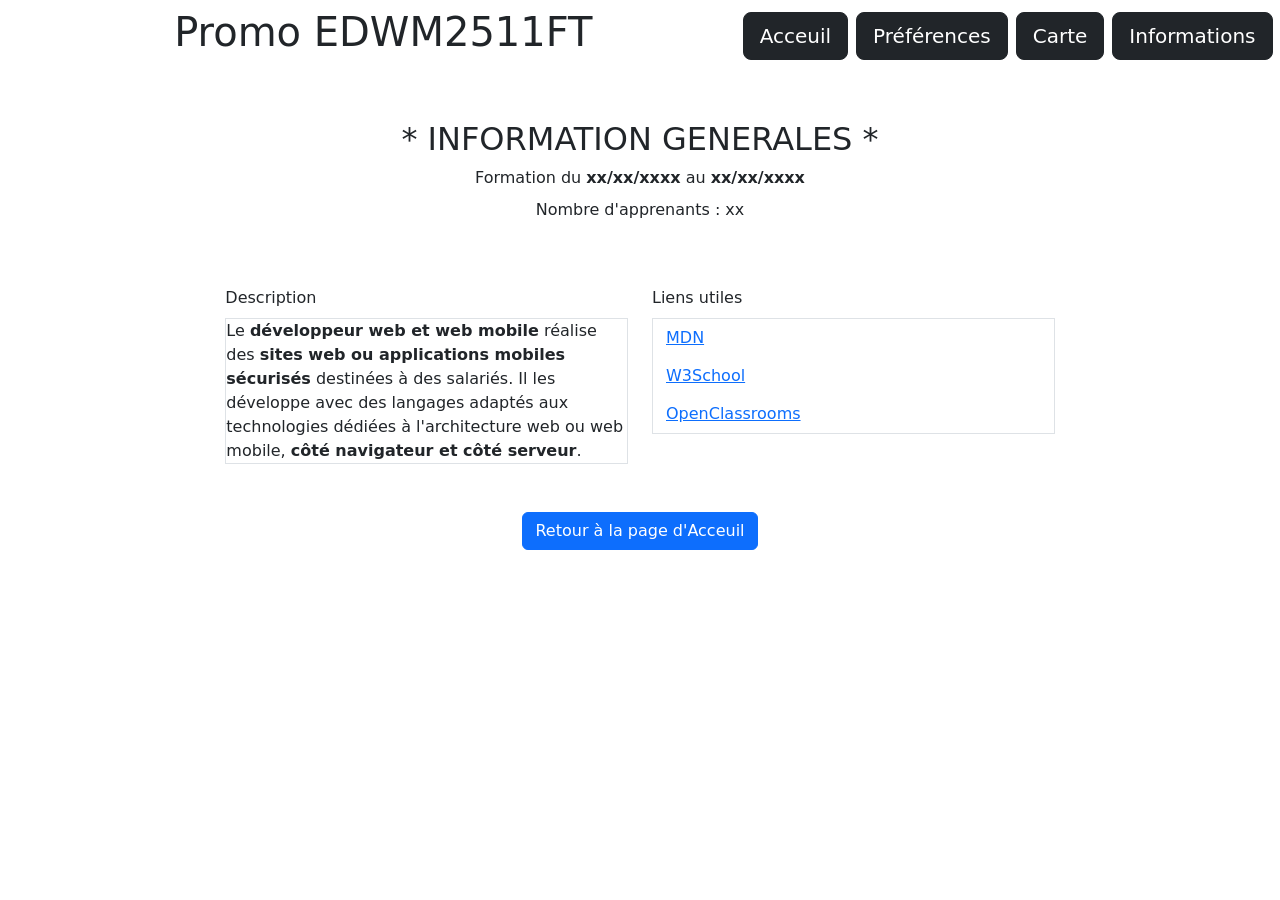
==== informations.html @ fbe2cc35 "Intération 1 - Tâche 1.2: Page Informations" ====
<!DOCTYPE html>
	<html lang="fr">
	<head>
		<meta charset="UTF-8">
		<meta name="viewport" content="width=device-width, initial-scale=1.0">
		<title>PromoENI - Informations</title>
		<link rel="stylesheet" href="style.css">
		<link href="https://cdn.jsdelivr.net/npm/bootstrap@5.3.8/dist/css/bootstrap.min.css" rel="stylesheet" integrity="sha384-sRIl4kxILFvY47J16cr9ZwB07vP4J8+LH7qKQnuqkuIAvNWLzeN8tE5YBujZqJLB" crossorigin="anonymous">
		<script src="https://cdn.jsdelivr.net/npm/bootstrap@5.3.8/dist/js/bootstrap.bundle.min.js" integrity="sha384-FKyoEForCGlyvwx9Hj09JcYn3nv7wiPVlz7YYwJrWVcXK/BmnVDxM+D2scQbITxI" crossorigin="anonymous"></script>
	</head>
	<body class="container-fluid">
		<header>
			<nav class="navbar navbar-expand-lg">
				<div class="container-fluid">
					<a href="navbar-brand"><img src="assets/Images/logo.png" alt="Logo de l'école ENI" class="img-fluid display-none-custom"></a>
					<h1 class="text-center col-7">Promo EDWM2511FT</h1>
					<button class="navbar-toggler" type="button" data-bs-toggle="collapse" data-bs-target="#navbarToggler" aria-controls="navbarToggler" aria-expanded="false" aria-label="Toggle navigation"><span class="navbar-toggler-icon"></span></button>	
					<div class="collapse navbar-collapse" id="navbarToggler">
						<ul class="navbar-nav me-auto mb-2 mb-lg-0 gap-2">
							<li class="nav-item">
								<a href="index.html" class="btn btn-dark btn-lg" role="button">Acceuil</a>
							</li>
							<li class="nav-item">
								<a href="#" class="btn btn-dark btn-lg" role="button">Préférences</a>
							</li>
							<li class="nav-item">
								<a href="#" class="btn btn-dark btn-lg" role="button">Carte</a>
							</li>
							<li class="nav-item">
								<a href="#" class="btn btn-dark btn-lg" role="button">Informations</a>
							</li>
						</ul>
					</div>
				</div>
			</nav>
		</header>
		<main>
			<div class="row text-center">
				<h2 class="text-border mt-5">* INFORMATION GENERALES *</h2>
				<p class="mb-2">Formation du <strong>xx/xx/xxxx</strong> au <strong>xx/xx/xxxx</strong></p>
				<p>Nombre d'apprenants :  xx</p>
			</div>
			<div class="row justify-content-center mt-5">
				<div class="col-4">
					<p class="mb-2">Description</p>
					<div class="border">
						Le <strong>développeur web et web mobile</strong> réalise des <strong>sites web ou applications mobiles sécurisés</strong> destinées à des salariés. Il les développe avec des langages adaptés aux technologies dédiées à l'architecture web ou web mobile, <strong>côté navigateur et côté serveur</strong>.
					</div>
				</div>
				<div class="col-4">
					<p class="mb-2">Liens utiles</p>
					<div class="border d-flex flex-column align-items-start">
						<a href="https://developer.mozilla.org/fr/" class="btn btn-link" role="button">MDN</a>
						<a href="https://www.w3schools.com" class="btn btn-link" role="button">W3School</a>
						<a href="https://openclassrooms.com/fr/" class="btn btn-link" role="button">OpenClassrooms</a>
					</div>
				</div>
			</div>
			<div class="d-flex justify-content-center mt-5">
				<a href="index.html" class="btn btn-primary" role="button">Retour à la page d'Acceuil</a>
			</div>
		</main>
	</body>
</html>
---- style.css ----
.table-height {
	height: 70vh;
	overflow-y: scroll;
}

@media screen and (max-width: 576px) {
	.display-none-custom {
		display: none;
	}
}
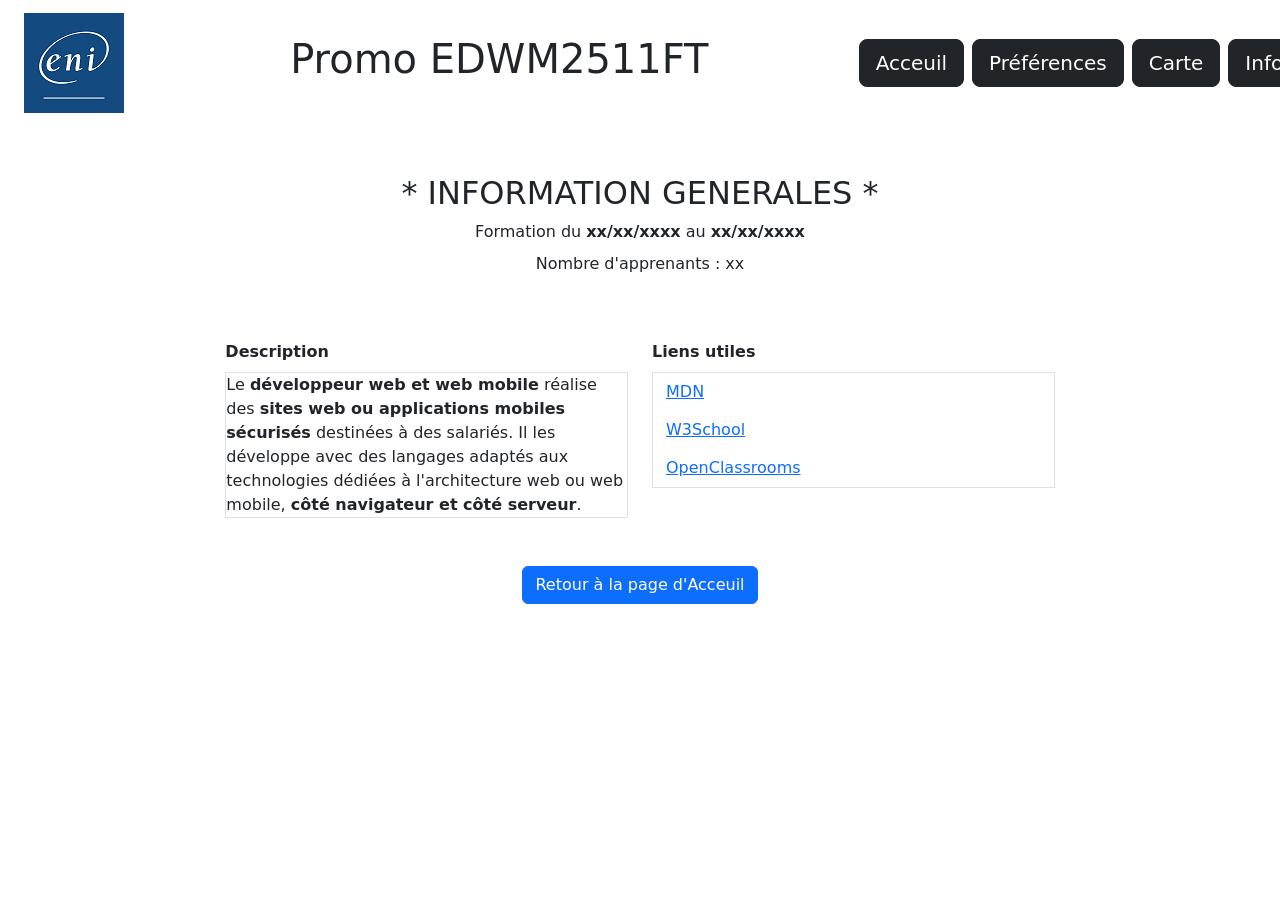
==== commit 270310ac: "Itération 1 - Responsive Mobile done + LightHouse audit passed" ====
--- a/informations.html
+++ b/informations.html
@@ -3,16 +3,17 @@
 	<head>
 		<meta charset="UTF-8">
 		<meta name="viewport" content="width=device-width, initial-scale=1.0">
+		<meta name="description" content="Informations générale de la formation ainsi que d'autre liens utiles vers des sites pour apprendre a coder un site web.">
 		<title>PromoENI - Informations</title>
 		<link rel="stylesheet" href="style.css">
 		<link href="https://cdn.jsdelivr.net/npm/bootstrap@5.3.8/dist/css/bootstrap.min.css" rel="stylesheet" integrity="sha384-sRIl4kxILFvY47J16cr9ZwB07vP4J8+LH7qKQnuqkuIAvNWLzeN8tE5YBujZqJLB" crossorigin="anonymous">
-		<script src="https://cdn.jsdelivr.net/npm/bootstrap@5.3.8/dist/js/bootstrap.bundle.min.js" integrity="sha384-FKyoEForCGlyvwx9Hj09JcYn3nv7wiPVlz7YYwJrWVcXK/BmnVDxM+D2scQbITxI" crossorigin="anonymous"></script>
+		<link rel="preload" fetchpriority="high" as="image" href="assets/Images/logo.webp" type="image/webp">
 	</head>
-	<body class="container-fluid">
+	<body class="container-fluid" data-bs-theme="light">
 		<header>
 			<nav class="navbar navbar-expand-lg">
 				<div class="container-fluid">
-					<a href="navbar-brand"><img src="assets/Images/logo.png" alt="Logo de l'école ENI" class="img-fluid display-none-custom"></a>
+					<a class="navbar-brand col-sm-auto col-2"><img src="assets/Images/logo.webp" alt="Logo de l'école ENI" class="img-fluid"></a>
 					<h1 class="text-center col-7">Promo EDWM2511FT</h1>
 					<button class="navbar-toggler" type="button" data-bs-toggle="collapse" data-bs-target="#navbarToggler" aria-controls="navbarToggler" aria-expanded="false" aria-label="Toggle navigation"><span class="navbar-toggler-icon"></span></button>	
 					<div class="collapse navbar-collapse" id="navbarToggler">
@@ -21,7 +22,7 @@
 								<a href="index.html" class="btn btn-dark btn-lg" role="button">Acceuil</a>
 							</li>
 							<li class="nav-item">
-								<a href="#" class="btn btn-dark btn-lg" role="button">Préférences</a>
+								<a href="preferences.html" class="btn btn-dark btn-lg" role="button">Préférences</a>
 							</li>
 							<li class="nav-item">
 								<a href="#" class="btn btn-dark btn-lg" role="button">Carte</a>
@@ -40,15 +41,15 @@
 				<p class="mb-2">Formation du <strong>xx/xx/xxxx</strong> au <strong>xx/xx/xxxx</strong></p>
 				<p>Nombre d'apprenants :  xx</p>
 			</div>
-			<div class="row justify-content-center mt-5">
-				<div class="col-4">
-					<p class="mb-2">Description</p>
+			<div class="row row-gap-5 justify-content-center mt-5">
+				<div class="col-sm-4">
+					<p class="mb-2 fw-bold">Description</p>
 					<div class="border">
 						Le <strong>développeur web et web mobile</strong> réalise des <strong>sites web ou applications mobiles sécurisés</strong> destinées à des salariés. Il les développe avec des langages adaptés aux technologies dédiées à l'architecture web ou web mobile, <strong>côté navigateur et côté serveur</strong>.
 					</div>
 				</div>
-				<div class="col-4">
-					<p class="mb-2">Liens utiles</p>
+				<div class="col-sm-4">
+					<p class="mb-2 fw-bold">Liens utiles</p>
 					<div class="border d-flex flex-column align-items-start">
 						<a href="https://developer.mozilla.org/fr/" class="btn btn-link" role="button">MDN</a>
 						<a href="https://www.w3schools.com" class="btn btn-link" role="button">W3School</a>
@@ -59,6 +60,8 @@
 			<div class="d-flex justify-content-center mt-5">
 				<a href="index.html" class="btn btn-primary" role="button">Retour à la page d'Acceuil</a>
 			</div>
+			<script src="https://cdn.jsdelivr.net/npm/bootstrap@5.3.8/dist/js/bootstrap.bundle.min.js" integrity="sha384-FKyoEForCGlyvwx9Hj09JcYn3nv7wiPVlz7YYwJrWVcXK/BmnVDxM+D2scQbITxI" crossorigin="anonymous"></script>
+			<script src="scriptInformations.js"></script>
 		</main>
 	</body>
 </html>
--- a/style.css
+++ b/style.css
@@ -3,8 +3,14 @@
 	overflow-y: scroll;
 }
 
-@media screen and (max-width: 576px) {
-	.display-none-custom {
-		display: none;
+@media screen and (min-width: 576px) {
+	.resize-select-sm {
+		width: auto !important
+	}
+}
+
+@media screen and (max-width: 575px) {
+	.resize-select-sm {
+		width: 50% !important
 	}
 }
